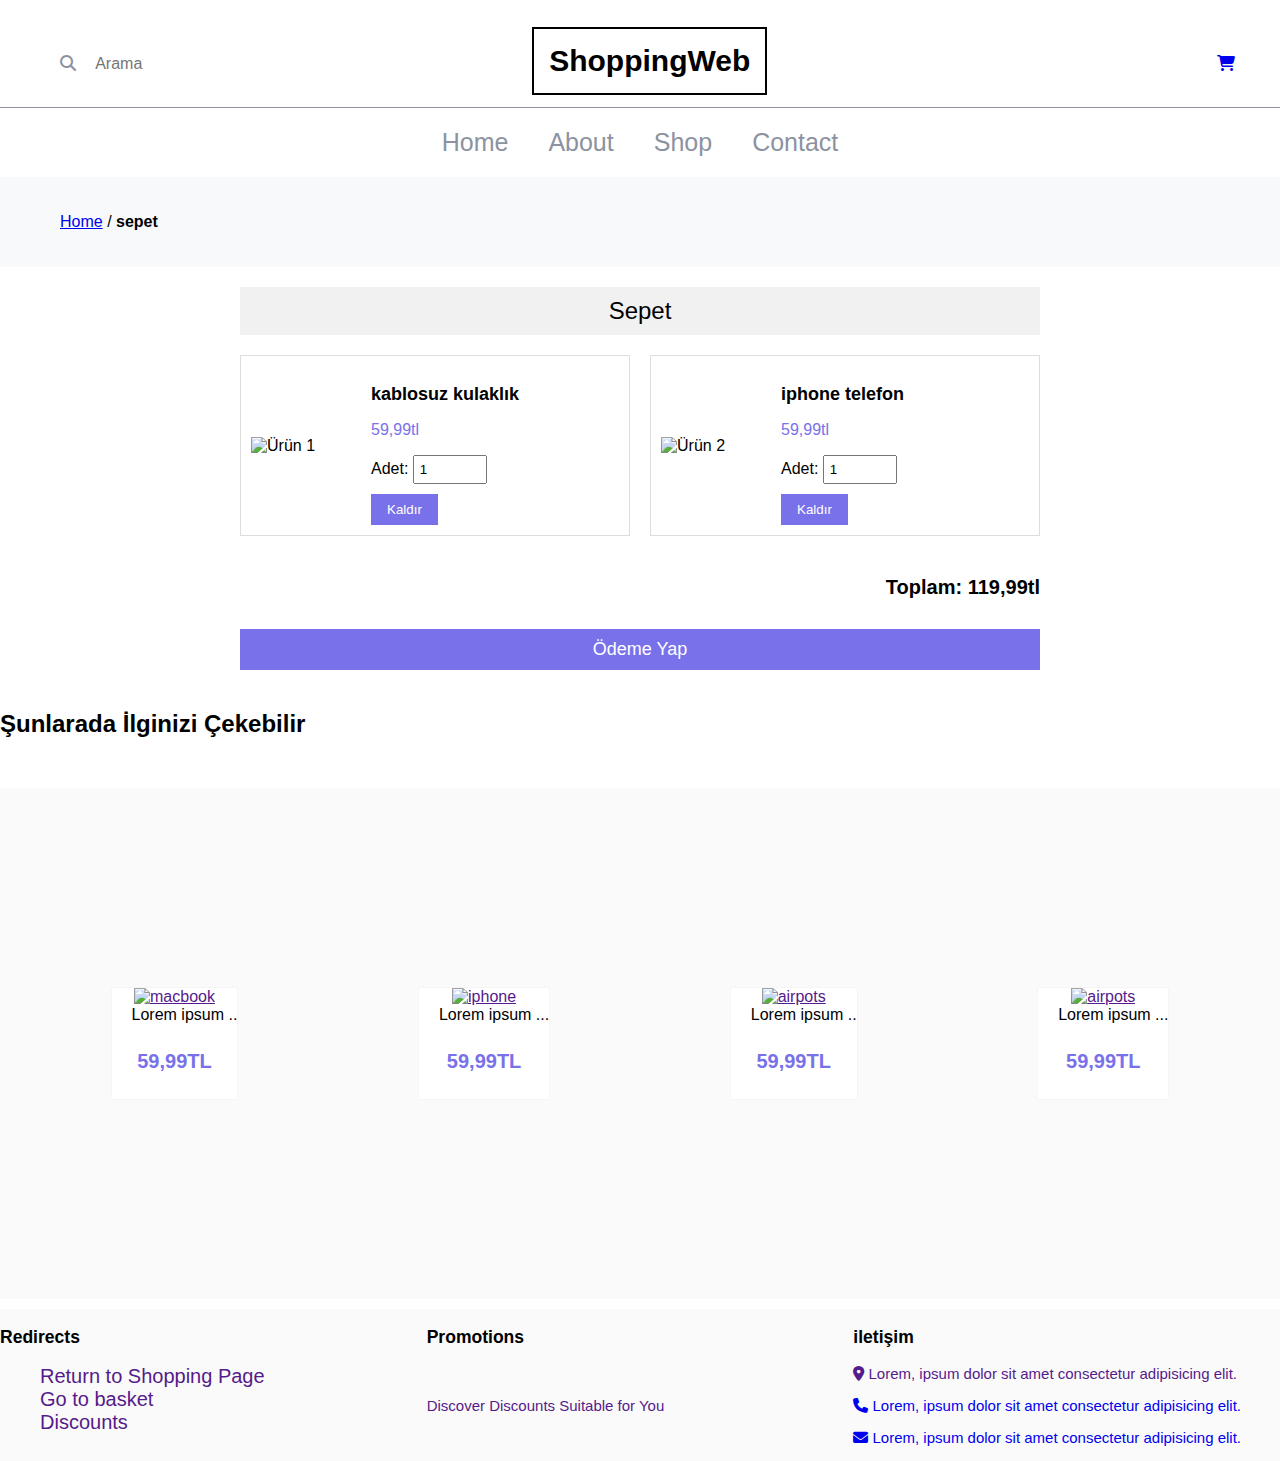
==== sepet.html @ 72c35f06 "Add files via upload" ====
<!DOCTYPE html>
<html lang="tr">
    <head>
        <meta charset="UTF-8">
        <meta name="viewport" content="width=device-width, initial-scale=1.0">
        <title>shopping</title>
        <link rel="stylesheet" href="https://cdnjs.cloudflare.com/ajax/libs/font-awesome/6.5.1/css/all.min.css">
         <link rel="stylesheet" href="sepet.css">
         
    </head>
    <body>
        <section>
            <div class="heading">
                <div class="searchBar">
                    <a class="btn-search">
                        <i class="fa-solid fa-magnifying-glass"></i>
                    </a>
                    <input type="text" class="tbox-search"  placeholder="Arama">
                </div>
                <div class="logoBar">
                    <span> ShoppingWeb</span>
                </div>
                <div class="basketBar">
                    <a class="basket-bar" href="sepet.html">
                        <i class="fa-solid fa-cart-shopping"></i>
                    </a>
                </div>
            </div>
            <div class="nav-bar">
                <nav class="navBar">
                    <ul>
                        <li><a href="index.html" target="_self">Home</a></li>
                        <li><a href="">About</a></li>
                        <li><a href="ödev.html" target="_self">Shop</a></li>
                        <li><a href="">Contact</a></li>
                    </ul>
                </nav>
            </div>
        </section>
        <main>
            <div class="bg-light py-3">
                <div class="container"style=" margin-left: 40px;">
                  <div class="row">
                    <div class="col-md-12 mb-0"><a href="index.html" >Home</a>
                         <span class="mx-2 mb-0" >/</span> 
                         <strong class="text-black">sepet</strong></div>
                  </div>
                </div>
              </div>
              <div class="container">
                <div class="header">Sepet</div>
                
                <div class="item">
                  <img src="https://i.hizliresim.com/5at56bb.jpeg" alt="Ürün 1" class="product-image">
                  <div class="product-details">
                    <h3 class="product-name">kablosuz kulaklık</h3>
                    <p class="product-price">59,99tl</p>
                    <div class="quantity">
                      <label for="quantity1">Adet:</label>
                      <input type="number" id="quantity1" class="quantity-input" value="1">
                    </div>
                    <button class="remove-btn">Kaldır</button>
                  </div>
                </div>
              
                <div class="item">
                  <img src="https://i.hizliresim.com/k5s3uj4.jpg" alt="Ürün 2" class="product-image">
                  <div class="product-details">
                    <h3 class="product-name">iphone telefon</h3>
                    <p class="product-price">59,99tl</p>
                    <div class="quantity">
                      <label for="quantity2">Adet:</label>
                      <input type="number" id="quantity2" class="quantity-input" value="1">
                    </div>
                    <button class="remove-btn">Kaldır</button>
                  </div>
                </div>
              
                <div class="total">Toplam: 119,99tl</div>
                <button class="checkout-btn">Ödeme Yap</button>
              </div>

              <h2>Şunlarada İlginizi Çekebilir</h2>
              
              <section class="price-cards" style="gap: 10px;">
                <div class="cards">
                    <div class="price-image">
                        <a href="">
                            <img src="https://i.hizliresim.com/lzxoky1.jpg" alt="macbook">
                        </a>
                    </div>
                    <div class="priceText">
                            <a href="">
                                Lorem ipsum ..
                                <p>59,99TL</p>
                            </a>
                    </div>
                </div>
                
                <div class="cards">
                    <div class="price-image">
                        <a href="">
                            <img src="https://i.hizliresim.com/21m1fxq.jpg" alt="iphone">
                        </a>
                    </div>
                    <div class="priceText">
                            <a href="">
                                Lorem ipsum ...
                                <p>59,99TL</p>
                            </a>
                    </div>
                </div>
                <div class="cards">
                    <div class="price-image">
                        <a href="">
                            <img src="https://i.hizliresim.com/9joj7uj.jpg" alt="airpots">
                        </a>
                    </div>
                    <div class="priceText">
                            <a href="">
                                Lorem ipsum ..
                                <p>59,99TL</p>
                            </a>
                    </div>
                </div>
                
                <div class="cards">
                  <div class="price-image">
                      <a href="">
                          <img src="https://i.hizliresim.com/kvy35wy.jpg" alt="airpots">
                      </a>
                  </div>
                  <div class="priceText">
                          <a href="">
                              Lorem ipsum ...
                              <p>59,99TL</p>
                          </a>
                  </div>
              </div>
            
            </section>
        
        <div class="footer">
            <div class="internal-fist">
                <h3>Redirects</h3>
                <ul>
                    <li><a href="">Return to Shopping Page</a></li>
                    <li><a href=""> Go to basket</a></li>
                    <li><a href=""> Discounts</a></li>
                </ul>
            </div>
            <div>
                <h3>Promotions</h3>
                <img src="" alt="">
                <p><a href="">Discover Discounts Suitable for You</a></p>
            </div>
            <div>
                <h3>iletişim</h3>
                <a href=""><p><i class="fa-solid fa-location-dot"></i><span> Lorem, ipsum dolor sit amet consectetur adipisicing elit. </span></p></a>
                <a href="tel:"><p><i class="fa-solid fa-phone"></i><span> Lorem, ipsum dolor sit amet consectetur adipisicing elit. </span></p></a>
                <a href="mailto:"><p><i class="fa-solid fa-envelope"></i><span> Lorem, ipsum dolor sit amet consectetur adipisicing elit. </span></p></a>
            </div>
            
        </div>
        
    </body>
</html>
---- sepet.css ----
html , body{
    margin: 0;
    padding: 0;
    align-items: center;
    justify-content: center;
    font-family: 'Segoe UI', Tahoma, Geneva, Verdana, sans-serif;
}

.heading {

    margin-top: 20px;
    display: flex; 
    flex-wrap: wrap;
    align-items: center;
    justify-content: center;
    gap: 200px;
    background: #fff;
    margin-bottom: 0px;
    position: relative;
    border-bottom: 0.2px solid #8c92a0;
}
.heading .searchBar{
    background-color: ffff;
    padding: 15px;
    text-align: left;
    position: relative;
    color: #8c92a0;
    box-sizing: border-box;
    font-weight: 300;
    font-size: 16px;
    line-height: 1.7;
    border: none;
}
.tbox-search{
    border: none;
    font-weight: 300;
    font-size: 16px;
    line-height: 1.7;
    padding: 15px;
    outline: 0;
}
.logoBar{
    text-align: center;
    justify-content: center;
    border: 2px solid;
    padding: 15px;
    margin-bottom: 5px;
    font-weight: bold;
    font-size: 30px;
    margin-right: 250px;
}
.basketBar{
    text-align: right;
}
.nav-bar{
    margin: 0;
    display: flex;
    align-items: center;
    justify-content: center;
    position: relative;   
}
.navBar ul {
    list-style-type: none;
    margin: 0;
    padding: 0;
    overflow: hidden;
    
}
.navBar ul li{
    float: left;
}
.navBar ul li a{
    text-decoration: none;
    color: #8c92a0;
    font-size: 25px;
    display: block;
    padding: 15px;
    margin: 5px;
}
.py-3{
    padding-bottom: 1rem !important;
    padding-top: 1rem !important;
}

.bg-light{
    background-color: #f8f9fa !important;
}

.container {
    display: grid;
    grid-template-columns: repeat(2, 1fr);
    grid-gap: 20px;
    max-width: 800px;
    margin: 0 auto;
    padding: 20px;
  }
  
  .header {
    grid-column: span 2;
    background-color: #f1f1f1;
    padding: 10px;
    text-align: center;
    font-size: 24px;
  }
  
  .item {
    background-color: #fff;
    border: 1px solid #ddd;
    display: flex;
    align-items: center;
    padding: 10px;
  }
  
  .product-image {
    width: 100px;
    height: auto;
    margin-right: 20px;
  }
  
  .product-details {
    flex: 1;
  }
  
  .product-name {
    margin-bottom: 5px;
    font-size: 18px;
  }
  
  .product-price {
    font-size: 16px;
    color:#7971ea;
  }
  
  .quantity {
    margin-bottom: 10px;
  }
  
  .quantity-label {
    margin-right: 10px;
  }
  
  .quantity-input {
    width: 60px;
    padding: 5px;
  }
  
  .remove-btn {
    background-color:  #7971ea;
    color: #fff;
    border: none;
    padding: 8px 16px;
    cursor: pointer;
  }
  
  .total {
    grid-column: span 2;
    text-align: right;
    font-size: 20px;
    font-weight: bold;
    margin-top: 20px;
  }
  
  .checkout-btn {
    grid-column: span 2;
    background-color: #7971ea;
    color: #fff;
    border: none;
    padding: 10px 20px;
    cursor: pointer;
    font-size: 18px;
    margin-top: 10px;
  }

  h2 {
    display: block;
    font-size: 1.5em;
    margin-block-start: 0.83em;
    margin-block-end: 0.83em;
    margin-inline-start: 0px;
    margin-inline-end: 0px;
    font-weight: bold;
}
  .price-cards{
    margin-top: 50px;
    display: flex; 
    flex-direction: row;
    align-items: center;
    justify-content: space-evenly;
    background-color: #fafafa;
    margin-bottom: 10px;
    vertical-align: middle;
    position: relative;
    
}
.price-image a img{
    width: 250px;
}

.cards{
    margin: 80px;
    display: flex;
    flex-direction: column;
    justify-content: center;
    align-items: center;
    background-color: white;
    border: none;
    -webkit-box-shadow: 0 0 0px 0.05px #969696;
	-moz-box-shadow: 0 0 0px 0.05px #969696;
	box-shadow: 0 0 0px 0.05px #969696;
}

.priceText a{
  
    margin: 20px 0px 0 20px;
    font-family: 'Segoe UI', Tahoma, Geneva, Verdana, sans-serif;
    color: black;
    text-decoration: none;
    text-align: center;
}

.priceText p {
    font-weight: bold;
    text-align: center;
    font-size: 20px;
    line-height: 35px;
    color: #7971ea;
}
.price-cards .cards{
    margin: 200px 60px;
}

.footer{
  width: 100%;
  background-color: #fafafa;
  display: flex;
  flex-direction: row;
  justify-content: space-around;
}
.footer div{
  width: 40%;
  font-size: 15px;
}
.internal-fist{
  margin: 0%;
  
}
.footer div ul {
  list-style-type: none;
  list-style-position: outside;
}
.footer .internal-fist ul li a{
  text-decoration: none;
  font-size: 20px;
  display: block;
}
.footer div a{
  text-decoration: none;
}
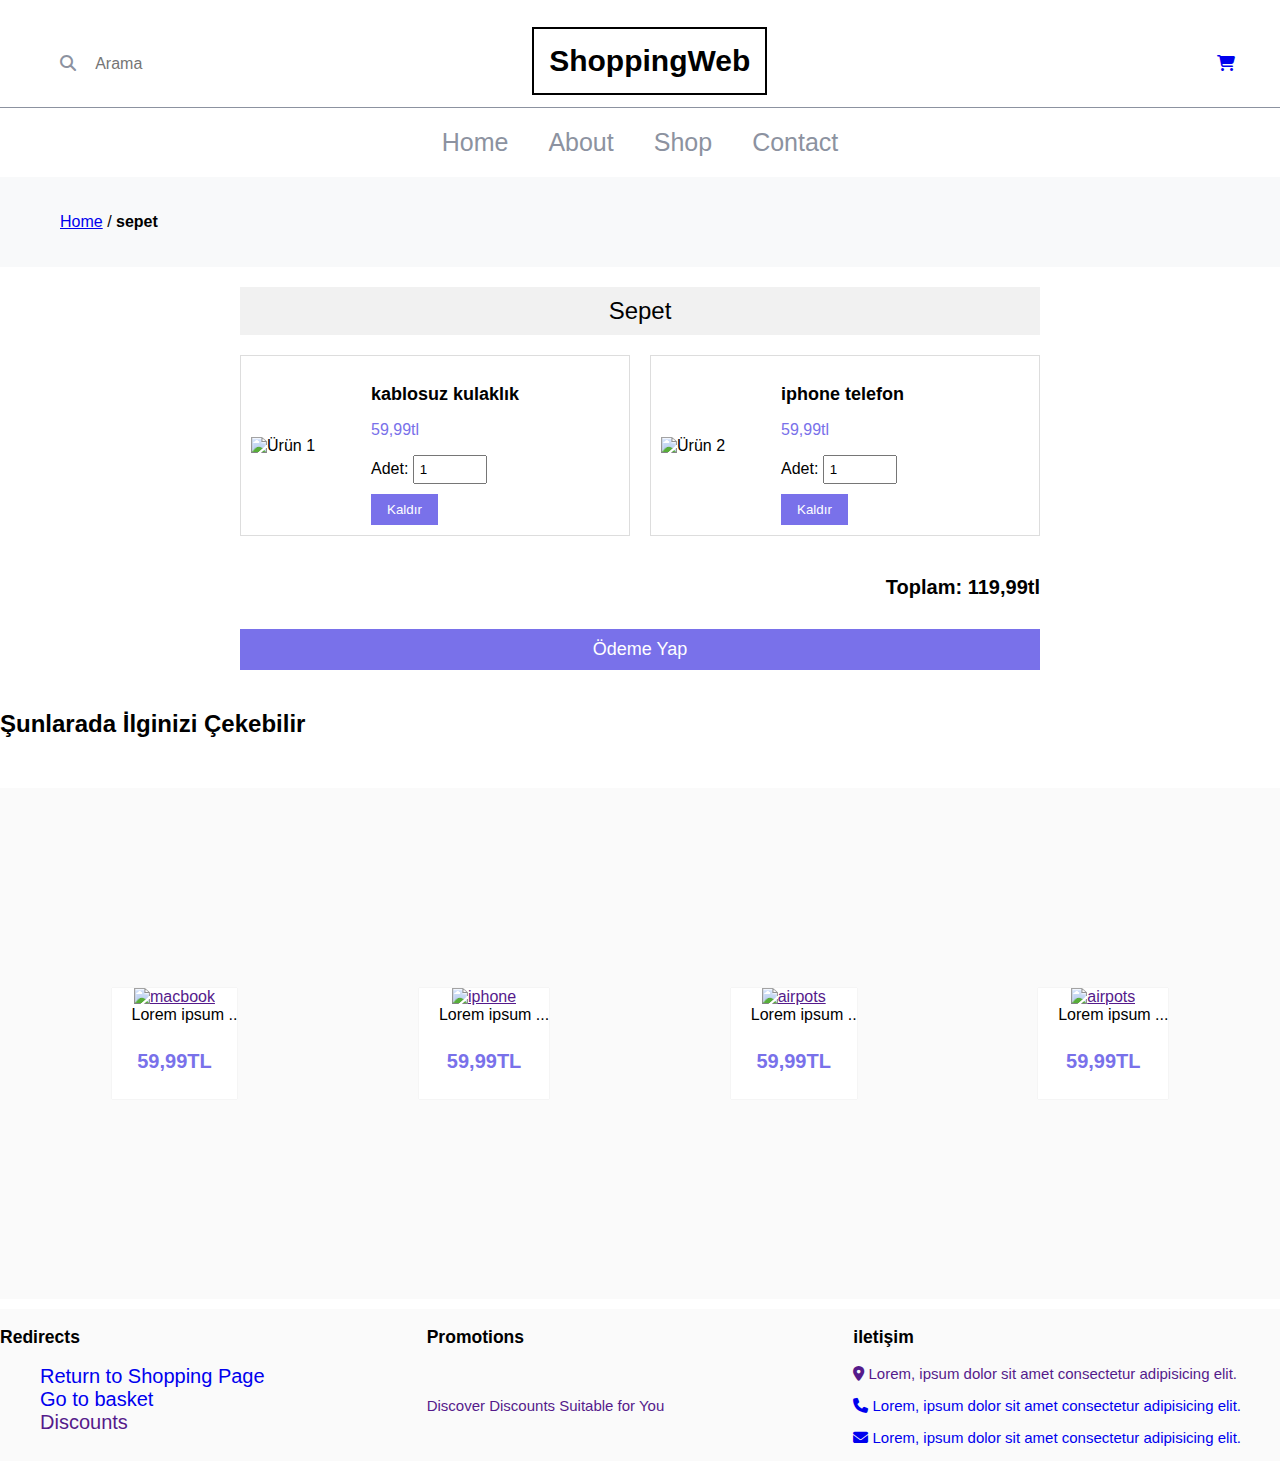
==== commit 948654f4: "css düzeltmeler" ====
--- a/sepet.html
+++ b/sepet.html
@@ -144,8 +144,8 @@
             <div class="internal-fist">
                 <h3>Redirects</h3>
                 <ul>
-                    <li><a href="">Return to Shopping Page</a></li>
-                    <li><a href=""> Go to basket</a></li>
+                    <li><a href="ödev.html">Return to Shopping Page</a></li>
+                    <li><a href="sepet.html"> Go to basket</a></li>
                     <li><a href=""> Discounts</a></li>
                 </ul>
             </div>
